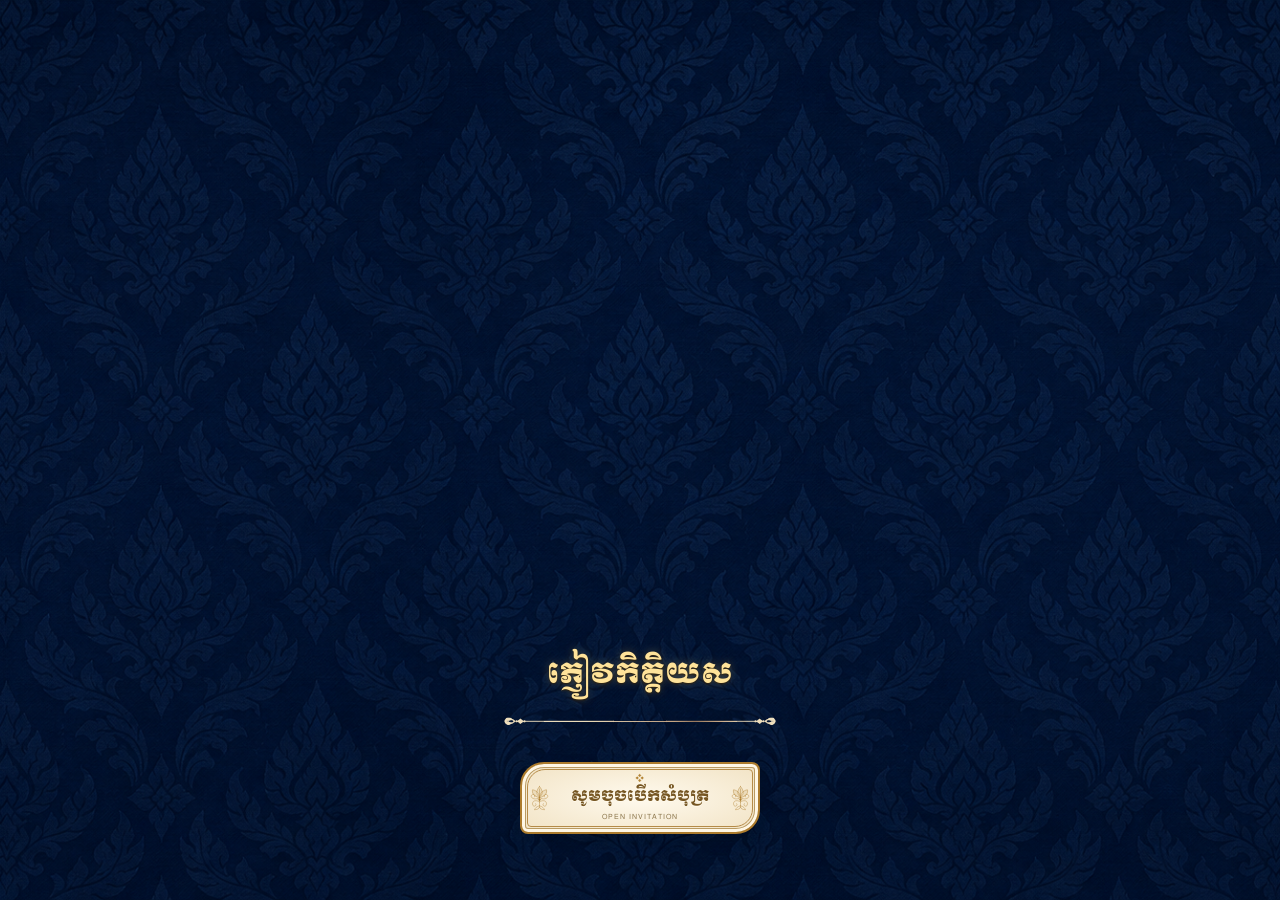
==== index.html @ a39d2eb1 "Refresh personalized invitation script for blank guest links" ====
<!doctype html>
<html lang="km"><head><meta charset="utf-8"><meta name="viewport" content="width=device-width,initial-scale=1,viewport-fit=cover"><title>លិខិតអញ្ជើញ</title><link rel="preconnect" href="https://fonts.googleapis.com"><link rel="preconnect" href="https://fonts.gstatic.com" crossorigin><link href="https://fonts.googleapis.com/css2?family=Moul&family=Siemreap&display=swap" rel="stylesheet"><link rel="stylesheet" href="style.css?v=guest-font-20261019"><meta name="description" content="សូមគោរពអញ្ជើញចូលរួមកម្មវិធី នាថ្ងៃទី ១៤ ខែវិច្ឆិកា ឆ្នាំ២០២៦ នៅ ARIYA CONVENTION CENTER។">
<meta property="og:type" content="website">
<meta property="og:locale" content="km_KH">
<meta property="og:site_name" content="លិខិតអញ្ជើញ">
<meta property="og:title" content="សូមគោរពអញ្ជើញ — លិខិតអញ្ជើញផ្ទាល់ខ្លួន">
<meta property="og:description" content="បញ្ជាការដ្ឋានកងរាជអាវុធហត្ថ ខេត្តបាត់ដំបង សូមគោរពអញ្ជើញចូលរួមកម្មវិធី នាថ្ងៃទី ១៤ ខែវិច្ឆិកា ឆ្នាំ២០២៦។">
<meta property="og:image" content="https://oengdona999-source.github.io/invitation/invitation-share-cover.png">
<meta property="og:image:alt" content="ទេសភាពអគារ មេឃខៀវ និងសត្វព្រាប">
<meta name="twitter:card" content="summary_large_image">
<meta name="twitter:title" content="សូមគោរពអញ្ជើញ — លិខិតអញ្ជើញផ្ទាល់ខ្លួន">
<meta name="twitter:description" content="ថ្ងៃទី ១៤ ខែវិច្ឆិកា ឆ្នាំ២០២៦ នៅ ARIYA CONVENTION CENTER">
<meta name="twitter:image" content="https://oengdona999-source.github.io/invitation/invitation-share-cover.png"></head>
<body>
<audio id="music" src="assets/audio/background-music.mp3" loop preload="metadata"></audio>
<button id="sound-toggle" type="button" hidden aria-label="បើកតន្ត្រី" aria-pressed="false">🔇 បើកសំឡេង</button>
<div class="backdrop"><video id="background" autoplay muted loop playsinline webkit-playsinline></video></div>
<main>
<section id="cover"><div class="cover-content"><h1 id="personal-cover-name">ភ្ញៀវកិត្តិយស</h1><img class="line" src="assets/6a19ab2f0e0852f1.png" alt=""><button id="open" class="invitation-open" aria-label="សូមចុចបើកសំបុត្រ"><svg class="khmer-ornament" viewBox="0 0 100 120" fill="none" aria-hidden="true"><g stroke="currentColor" stroke-width="1.8" stroke-linecap="round" stroke-linejoin="round"><path fill="currentColor" fill-opacity=".14" d="M50 10C34 29 34 43 50 56C66 43 66 29 50 10ZM50 58C24 54 16 37 20 24C42 29 48 43 50 58ZM50 58C76 54 84 37 80 24C58 29 52 43 50 58Z"/><path d="M50 21V99M50 58C29 73 7 58 16 47C25 38 37 52 27 56M50 58C71 73 93 58 84 47C75 38 63 52 73 56M50 77C28 63 15 78 21 91C27 103 41 89 33 84M50 77C72 63 85 78 79 91C73 103 59 89 67 84M50 94C37 96 31 105 28 111C42 110 48 107 50 99C52 107 58 110 72 111C69 105 63 96 50 94"/><path fill="currentColor" d="M50 61L55 67L50 73L45 67Z"/></g></svg><svg class="khmer-ornament khmer-ornament-right" viewBox="0 0 100 120" fill="none" aria-hidden="true"><g stroke="currentColor" stroke-width="1.8" stroke-linecap="round" stroke-linejoin="round"><path fill="currentColor" fill-opacity=".14" d="M50 10C34 29 34 43 50 56C66 43 66 29 50 10ZM50 58C24 54 16 37 20 24C42 29 48 43 50 58ZM50 58C76 54 84 37 80 24C58 29 52 43 50 58Z"/><path d="M50 21V99M50 58C29 73 7 58 16 47C25 38 37 52 27 56M50 58C71 73 93 58 84 47C75 38 63 52 73 56M50 77C28 63 15 78 21 91C27 103 41 89 33 84M50 77C72 63 85 78 79 91C73 103 59 89 67 84M50 94C37 96 31 105 28 111C42 110 48 107 50 99C52 107 58 110 72 111C69 105 63 96 50 94"/><path fill="currentColor" d="M50 61L55 67L50 73L45 67Z"/></g></svg><span class="khmer-top-ornament" aria-hidden="true">❖</span><span class="open-label">សូមចុចបើកសំបុត្រ</span><span class="open-subtitle" aria-hidden="true">OPEN INVITATION</span></button></div></section>
<article id="invitation" hidden>
<section class="invitation-information" aria-label="ព័ត៌មានលិខិតអញ្ជើញ"><div class="invitation-logo"><img src="assets/ad61bd0a5ab6efb9.png" alt="ឡូហ្គោកងរាជអាវុធហត្ថ"></div>
<h2 class="organizer">បញ្ជាការដ្ឋានកងរាជអាវុធហត្ថ<br>ខេត្តបាត់ដំបង</h2>
<p class="invitation-heading">មានកិត្តិយស សូមគោរពអញ្ជើញ</p>
<p id="personal-guest-name" class="personal-guest-name" hidden></p><p class="honorifics"><span class="honorific-line"><span>ឯកឧត្តម</span><span>លោកជំទាវ</span><span>លោកអ្នកឧកញ៉ា</span></span><span class="honorific-line"><span>អ្នកឧកញ៉ា</span><span>ឧកញ៉ា</span><span>លោក</span><span>លោកស្រី</span><span>អ្នកនាង</span><span>កញ្ញា</span></span> </p>
<p>ដើម្បីចូលរួមជាភ្ញៀវកិត្តិយស ទទួលទានអាហារស្និតស្នាលអបអរសារទរពិធី<br>បញ្ជុះបឋមសិលាអាគារសេនាធិការដ្ឋាន និងហេដ្ឋារចនាសម្ព័ននានា</p>
<div class="invitation-divider" aria-hidden="true">❖</div>
<p class="invitation-date">ថ្ងៃ សៅរ៏ ទី​ ១៤ ខែ វិច្ឆិកា ឆ្នាំ ២០២៦</p>
<p class="invitation-time">វេលាម៉ោង ១១​ ព្រឹក</p>
<p>ដែលត្រូវនឹងថ្ងៃ ៥កើត ខែកត្តិក ឆ្នាំមមី អដ្ឋស័ក ពុទ្ធសករាជ ២៥៧០</p>
<p class="invitation-venue">ទីតាំង <span lang="en">ARIYA CONVENTION CENTER</span></p>
</section>
<section class="countdown-section"><h2>ថ្ងៃរាប់ថយក្រោយ / Countdown</h2><div class="countdown"><img class="panel" src="assets/f4dc26f4bb1b42ed.png" alt=""><div id="countdown-clock" role="timer" aria-label="ពេលវេលានៅសល់ដល់កម្មវិធី"><span class="countdown-units"><span><b id="countdown-days">០</b><small>ថ្ងៃ</small></span><span><b id="countdown-hours">០០</b><small>ម៉ោង</small></span><span><b id="countdown-minutes">០០</b><small>នាទី</small></span><span><b id="countdown-seconds">០០</b><small>វិនាទី</small></span></span><span id="countdown-ended" hidden>កម្មវិធីបានចាប់ផ្តើមហើយ</span></div></div></section>
<section class="agenda-section" aria-label="របៀបវារៈកម្មវិធី">
<h2>របៀបវារៈកម្មវិធី / EVENT AGENDA</h2>
<p>ថ្ងៃ សៅរ៏ ទី​ ១៤ ខែ វិច្ឆិកា ឆ្នាំ ២០២៦</p>
<img class="dining-emblem" src="assets/dining-emblem-gold.png" alt="សញ្ញាទទួលទានអាហារ ក្បាច់មាស">
<p class="agenda-time">វេលាម៉ោង ១១​ ព្រឹក</p>
<p>ដែលត្រូវនឹងថ្ងៃ ៥កើត ខែកត្តិក ឆ្នាំមមី អដ្ឋស័ក ពុទ្ធសករាជ ២៥៧០</p>
<p class="agenda-venue">ទីតាំង<br><span lang="en">ARIYA CONVENTION CENTER</span></p>
</section>
<section class="location-section"><h2>ទីតាំងកម្មវិធី / LOCATION</h2><p>ARIYA CONVENTION CENTER</p><img class="panel location-photo" src="assets/ariya-location.png" alt="ទីតាំង ARIYA CONVENTION CENTER"><p>ស្កេន QR ដើម្បីមើលទីតាំង</p><a class="location-qr-link" href="https://maps.app.goo.gl/tjNNEbsD43YoooSZA" target="_blank" rel="noopener"><img class="location-qr" src="assets/ariya-location-qr.png" alt="QR ទៅទីតាំង ARIYA CONVENTION CENTER"></a><a class="location-link-button" href="https://maps.app.goo.gl/tjNNEbsD43YoooSZA" target="_blank" rel="noopener">ចុចមើលទីតាំង</a></section>
<section><h2>វិចិត្រសាល / PHOTO GALLERY</h2><div class="gallery"><button><img src="assets/building_2_reduced.jpg" alt="រូបភាពទី១"></button><button style="grid-column:1 / -1"><img src="assets/site-plan-new.png" alt="រូបភាពទី២"></button><button><img src="assets/building_reduced.jpg" alt="រូបភាពទី៣"></button><button><img src="assets/reception_building_reduced.jpg" alt="រូបភាពទី៤"></button></div></section>

<section class="thank-you-frame" aria-label="សេចក្តីថ្លែងអំណរគុណ"><h2>សេចក្ដីថ្លែងអំណរគុណ និង សូមអភ័យទោស</h2>
<p>យើងខ្ញុំ សូមគោរពថ្លែងអំណរគុណយ៉ាងជ្រាលជ្រៅចំពោះវត្តមានដ៏ខ្ពង់ខ្ពស់របស់ ឯកឧត្តម លោកជំទាវ លោកអ្នកឧកញ៉ា អ្នកឧកញ៉ា ឧកញ៉ា លោក លោកស្រី អ្នកនាង កញ្ញា ក្នុងពិធីអបអរសាទរ ពិធីបញ្ចុះបឋមសិលាអគារសេនាធិការដ្ឋាន និងហេដ្ឋារចនាសម្ព័ន្ធនានា នាពេលខាងមុខនេះ។</p>
<p>យើងខ្ញុំសុំការអធ្យាស្រ័យទុកជាមុនផងដែរ ករណីដែលយើងខ្ញុំពុំបានជូនលិខិតអញ្ជើញនេះដោយផ្ទាល់ ពុំបានសរសេរគោរមងារបានត្រឹមត្រូវតាមឋានៈ។</p></section>


<button id="close">ត្រឡប់ទៅមុខដើម</button>
</article></main>
<div id="swipe-reminder" hidden><div class="swipe-signal" aria-hidden="true"><i></i><i></i><i></i></div><div class="swipe-copy"><small>SCROLL TO EXPLORE</small><span>សូមអូសឡើង ដើម្បីមើលបន្ត</span></div><span class="swipe-status" aria-hidden="true"></span></div><dialog id="lightbox"><button id="dismiss" aria-label="បិទ">×</button><img alt="រូបភាពពេញ"></dialog><script src="invitation-links-config.js?v=shortlinks-1"></script><script src="personal-invitation.js?v=blank-guest-20261021"></script><script src="app.js?v=gold-cover-20261018"></script>
</body></html>
---- style.css ----
@font-face{font-family:Khmer;src:url('assets/f984b2fbb680d4d3.ttf')}*{box-sizing:border-box}body{margin:0;background:#081337 url('assets/background-navy.png') center/cover fixed;color:#b59410;font-family:Khmer,serif}main{max-width:428px;margin:auto;position:relative}.backdrop{position:fixed;inset:0;pointer-events:none;overflow:hidden}.backdrop video{width:100%;height:100%;object-fit:cover}#cover{height:100svh;min-height:540px;position:relative}.cover-content{position:absolute;top:64%;width:100%;text-align:center}h1{font-size:24px;line-height:1.6;margin:0 0 12px}.line{width:70%;height:auto}button{cursor:pointer;border:0;background:none;font:inherit;color:inherit}#open{display:block;width:74%;margin:40px auto 0}button img,.image-button img{width:100%;display:block}#invitation{padding:32px 12px;background:transparent;animation:reveal 1.2s ease}.panel{width:100%;display:block}section{margin-bottom:38px}h2{text-align:center;font-size:17px;line-height:1.9;margin:30px 0 20px}.image-button{display:block;width:74%;margin:20px auto}.countdown{position:relative}.countdown div{position:absolute;inset:0;display:flex;flex-direction:column;justify-content:center;text-align:center;line-height:2}.gallery{display:grid;grid-template-columns:1fr 1fr;gap:8px;padding:8px;border:2px solid #b59410}.gallery button{padding:0}.gallery button:first-child{grid-column:span 2}.gallery img{aspect-ratio:16/9;object-fit:cover}iframe{border:3px solid #b59410;width:100%;aspect-ratio:16/9}form{padding:15px}label{display:block;margin-bottom:8px}input,textarea{width:100%;font:inherit;padding:12px;margin-bottom:16px;color:#f2df9d;background:#07112ed9;border:1px solid #b59410;border-radius:6px}form p{font-size:12px;text-align:center}.message{padding:16px;border:1px solid #b59410;margin:12px;white-space:pre-wrap;overflow-wrap:anywhere}dialog{max-width:95vw;background:#081337;border:1px solid gold}dialog::backdrop{background:#000c}dialog img{display:block;max-width:85vw;max-height:80vh}#dismiss{float:right;font-size:30px}#close{display:block;margin:20px auto;padding:12px;border:1px solid #b59410}@keyframes reveal{from{opacity:0;transform:translateY(25px)}to{opacity:1;transform:translateY(0)}}@media(prefers-reduced-motion:reduce){#invitation{animation:none}}
/* Phone and iPad layouts, including Safari safe areas and landscape. */
html{min-height:100%;-webkit-text-size-adjust:100%;overflow-x:hidden}
body{min-height:100%;background-attachment:scroll}
main{width:100%;max-width:600px}
[hidden]{display:none!important}
.backdrop{left:50%;right:auto;width:100%;max-width:600px;transform:translateX(-50%)}
.backdrop video{object-fit:cover;object-position:center}
#cover{height:100vh;height:100svh;min-height:0;margin:0}
.cover-content{top:auto;bottom:max(6vh,env(safe-area-inset-bottom));padding:0 12px}
#open{width:min(74%,315px);min-height:44px;margin:clamp(16px,4vh,40px) auto 0}
h1{font-size:clamp(20px,4vw,28px)}
.line{width:min(70%,300px)}
#invitation{padding: max(24px,env(safe-area-inset-top)) max(12px,env(safe-area-inset-right)) max(24px,env(safe-area-inset-bottom)) max(12px,env(safe-area-inset-left))}
input,textarea{font-size:16px;min-width:0}
button,a,input,textarea{touch-action:manipulation}
button:focus-visible,a:focus-visible{outline:2px solid #ffe6a0;outline-offset:4px}
#dismiss,#close{min-height:44px;min-width:44px}
dialog{width:min(95vw,900px);padding:12px;max-height:90vh;max-height:90dvh}
dialog img{width:100%;object-fit:contain;max-height:75vh;max-height:75dvh}
@media(min-width:768px){h2{font-size:20px}#invitation{padding-left:24px;padding-right:24px}}
@media(orientation:landscape) and (max-height:600px){main,.backdrop{max-width:428px}.cover-content{bottom:max(12px,env(safe-area-inset-bottom))}h1{font-size:20px;margin-bottom:4px}.line{max-width:220px}#open{width:220px;margin-top:10px}#cover{min-height:280px}}


#sound-toggle{position:fixed;right:max(12px,env(safe-area-inset-right));bottom:max(12px,env(safe-area-inset-bottom));z-index:100;padding:10px 14px;min-height:44px;border:1px solid #b59410;border-radius:24px;background:#081337ed;color:#ffe6a0;font-size:14px;box-shadow:0 2px 10px #0005}
/* Gold invitation button with gentle light and envelope motion. */
#open.invitation-open{position:relative;isolation:isolate;overflow:hidden;display:flex;flex-direction:column;align-items:center;justify-content:center;gap:4px;width:min(82%,340px);padding:14px 22px;border:1px solid #ebca72;border-radius:18px;background:linear-gradient(135deg,#10244b,#061229 60%,#182e54);color:#ffe7a2;box-shadow:inset 0 0 0 4px #09162c,inset 0 0 0 5px #bc974d,0 6px 22px #0007;animation:invitation-glow 3s ease-in-out infinite;transition:transform .2s ease,box-shadow .2s ease;-webkit-tap-highlight-color:transparent}
#open.invitation-open::before{content:'';position:absolute;z-index:-1;inset:-100%;background:linear-gradient(110deg,transparent 43%,#ffe7a22b 49%,#fff6d844 50%,transparent 57%);transform:translateX(-60%);animation:invitation-shine 5s ease-in-out infinite;pointer-events:none}
#open.invitation-open::after{content:'';position:absolute;inset:7px;border:1px solid #e7c26b66;border-radius:11px;pointer-events:none}
.envelope-icon{font-family:Arial,sans-serif;font-size:28px;line-height:1;color:#efd08a;animation:envelope-float 3s ease-in-out infinite}
.open-label{font-size:clamp(19px,4.4vw,24px);line-height:1.7;text-shadow:0 1px 3px #0008}
.open-subtitle{font-family:Georgia,serif;font-size:10px;letter-spacing:2.5px;color:#d3ba7e}
#open.invitation-open:hover{transform:translateY(-2px)}
#open.invitation-open:active{transform:scale(.97)}
@keyframes invitation-glow{0%,100%{box-shadow:inset 0 0 0 4px #09162c,inset 0 0 0 5px #bc974d,0 6px 22px #0007}50%{box-shadow:inset 0 0 0 4px #09162c,inset 0 0 0 5px #bc974d,0 0 22px #ebca7240}}
@keyframes invitation-shine{0%,35%{transform:translateX(-60%)}75%,100%{transform:translateX(60%)}}
@keyframes envelope-float{0%,100%{transform:translateY(0)}50%{transform:translateY(-3px)}}
@media(orientation:landscape) and (max-height:600px){#open.invitation-open{width:280px;padding:9px 18px;gap:2px}.envelope-icon{font-size:22px}.open-label{font-size:19px}}
@media(prefers-reduced-motion:reduce){#open.invitation-open,.envelope-icon,#open.invitation-open::before{animation:none}#open.invitation-open{transition:none}}
/* Classic ivory invitation plaque. */
#open.invitation-open{border-radius:8px 24px 8px 24px;border:2px solid #b38b43;background:linear-gradient(135deg,#fffaf0 0%,#f3e7ce 45%,#fff7e5 70%,#e5d3ac 100%);color:#715122;box-shadow:inset 0 0 0 3px #fff7e5,inset 0 0 0 4px #b99a61,0 5px 14px rgba(0,0,0,.150);animation:classic-glow 4s ease-in-out infinite;padding:15px 26px}
#open.invitation-open::after{border:1px solid #a47e42a6;border-radius:3px 17px 3px 17px;inset:7px}
#open.invitation-open::before{background:linear-gradient(110deg,transparent 43%,#ffffff50 49%,#fffdf68c 50%,transparent 57%);animation-duration:7s}
#open .envelope-icon{color:#9b7638;font-size:25px;animation:none}
#open .open-label{color:#765622;text-shadow:0 1px 0 #fff9eb}
#open .open-subtitle{color:#8b754b;letter-spacing:2px;font-size:10px}
@keyframes classic-glow{0%,100%{box-shadow:inset 0 0 0 3px #fff7e5,inset 0 0 0 4px #b99a61,0 5px 14px rgba(0,0,0,.150)}50%{box-shadow:inset 0 0 0 3px #fff7e5,inset 0 0 0 4px #b99a61,0 5px 20px rgba(203,166,94,.121)}}
@media(orientation:landscape) and (max-height:600px){#open.invitation-open{padding:9px 18px}}
@media(prefers-reduced-motion:reduce){#open.invitation-open,#open.invitation-open::before{animation:none}}
/* Khmer-inspired lotus and curling vine ornaments. */
#open.invitation-open{width:min(90%,370px);min-height:118px;padding:19px 54px;border-radius:42px 12px 42px 12px;background:radial-gradient(ellipse at center,#fffaee,#f1e2c3);border:2px solid #ac7b2c;overflow:hidden}
#open.invitation-open::after{inset:7px;border-radius:34px 7px 34px 7px;border-color:#b58b48}
.khmer-ornament{position:absolute;left:10px;top:50%;transform:translateY(-50%);width:47px;height:83px;color:#ae7d2d;pointer-events:none}
#open .khmer-top-ornament{font-family:Georgia,serif;color:#b38435;font-size:17px;line-height:1}
#open .open-label{font-size:clamp(18px,4vw,23px);line-height:1.8;white-space:nowrap}
#open .open-subtitle{font-size:9px;letter-spacing:1.8px}
@media(max-width:360px){#open.invitation-open{padding-left:43px;padding-right:43px}.khmer-ornament{width:35px;left:8px}#open .open-label{font-size:17px}}
@media(orientation:landscape) and (max-height:600px){#open.invitation-open{min-height:95px;padding:10px 45px;width:300px}.khmer-ornament{height:68px;width:36px}}
.khmer-ornament.khmer-ornament-right{left:auto;right:10px;transform:translateY(-50%) scaleX(-1)}
@media(max-width:360px){.khmer-ornament.khmer-ornament-right{left:auto;right:8px}}
/* Compact Khmer button with a gentle repeated jump. */
#open.invitation-open{width:min(76%,290px);min-height:88px;padding:11px 40px;gap:2px;border-radius:30px 10px 30px 10px;animation:khmer-button-jump 2.6s ease-in-out infinite}
#open.invitation-open::after{border-radius:23px 5px 23px 5px;inset:6px}
#open .open-label{font-size:clamp(15px,3.6vw,18px);line-height:1.7}
#open .open-subtitle{font-size:8px;letter-spacing:1.4px}
#open .khmer-top-ornament{font-size:12px}
.khmer-ornament{width:32px;height:59px;left:7px}
.khmer-ornament.khmer-ornament-right{right:7px}
@keyframes khmer-button-jump{0%,45%,100%{transform:translateY(0)}58%{transform:translateY(-9px)}70%{transform:translateY(0)}80%{transform:translateY(-4px)}90%{transform:translateY(0)}}
#open.invitation-open:active{animation:none;transform:scale(.96)}
@media(max-width:360px){#open.invitation-open{width:84%;padding:10px 35px}.khmer-ornament{width:28px}#open .open-label{font-size:15px}}
@media(orientation:landscape) and (max-height:600px){#open.invitation-open{width:260px;min-height:78px;padding:8px 36px}.khmer-ornament{height:50px;width:28px}}
@media(prefers-reduced-motion:reduce){#open.invitation-open{animation:none}}
/* Smaller invitation button. */
#open.invitation-open{width:min(68%,240px);min-height:72px;padding:8px 31px;gap:1px;border-radius:24px 8px 24px 8px}
#open.invitation-open::after{inset:5px;border-radius:18px 4px 18px 4px}
#open .open-label{font-size:15px;line-height:1.6}
#open .open-subtitle{font-size:7px;letter-spacing:1px}
#open .khmer-top-ornament{font-size:10px}
.khmer-ornament{width:23px;height:45px;left:6px}
.khmer-ornament.khmer-ornament-right{right:6px}
@media(max-width:360px){#open.invitation-open{width:76%;padding:8px 29px}#open .open-label{font-size:14px}.khmer-ornament{width:22px}}
@media(orientation:landscape) and (max-height:600px){#open.invitation-open{width:230px;min-height:68px;padding:7px 29px}.khmer-ornament{width:22px;height:42px}}
/* Raise the invitation button slightly without changing its jump motion. */
#open.invitation-open{position:relative;top:-12px}
/* Editable invitation information, preserving the supplied text. */
.invitation-information{text-align:center;padding:35px 14px 28px;color:#f4d881;text-shadow:0 2px 4px #000b;background:transparent}
.invitation-information .organizer{font-size:clamp(23px,5vw,31px);line-height:2;margin:0 0 30px;color:#ffe39b}
.invitation-information p{font-size:clamp(16px,3.8vw,20px);line-height:2.2;margin:20px 0;overflow-wrap:break-word}
.invitation-information .invitation-heading{font-size:clamp(20px,4.4vw,25px);margin:28px 0}
.invitation-divider{display:flex;align-items:center;gap:14px;color:#dbb767;margin:30px auto;width:75%}
.invitation-divider::before,.invitation-divider::after{content:'';height:1px;flex:1;background:linear-gradient(90deg,transparent,#dbb767)}
.invitation-divider::after{transform:scaleX(-1)}
.invitation-information .invitation-date,.invitation-information .invitation-time{font-size:clamp(19px,4.4vw,24px);color:#ffe39b}
.invitation-venue span{display:block;font-family:Georgia,serif;letter-spacing:1px;font-weight:bold;font-size:clamp(18px,4vw,23px);line-height:1.7;margin-top:8px}
@media(max-width:360px){.invitation-information{padding-left:4px;padding-right:4px}}
/* Formal Khmer typography: rounded headings and readable body text. */
.invitation-information{font-family:'Khmer OS Siemreap',Siemreap,'Khmer OS Battambang',sans-serif}
.invitation-information .organizer,.invitation-information .invitation-heading{font-family:'Khmer OS Muol Light','Khmer OS Muol',Moul,Khmer,serif;font-weight:400;line-height:2.2}
.invitation-information .organizer{font-size:clamp(20px,4.5vw,27px)}
.invitation-information .invitation-heading{font-size:clamp(18px,4vw,23px)}
.invitation-information p{font-size:clamp(18px,4vw,22px);line-height:2}
.invitation-information .invitation-date,.invitation-information .invitation-time{font-family:'Khmer OS Siemreap',Siemreap,sans-serif;font-size:clamp(19px,4.2vw,23px)}
/* Restore the original logo using only its top image region. */
.invitation-logo{position:relative;width:150px;height:170px;overflow:hidden;margin:0 auto 22px}
.invitation-logo img{position:absolute;width:400px;max-width:none;height:auto;left:-125px;top:-20px}
.invitation-information,.invitation-information .organizer,.invitation-information .invitation-heading,.invitation-information .invitation-date,.invitation-information .invitation-time,.invitation-information .invitation-venue{color:#000;text-shadow:none}
/* Bundle the exact font for consistent phone and iPad rendering. */
@font-face{font-family:'Invitation Muol Light';src:url('assets/fonts/KhmerOSMuolLight.ttf') format('truetype');font-weight:400;font-style:normal;font-display:swap}
body,button,input,textarea,.invitation-information,.invitation-information .organizer,.invitation-information .invitation-heading,.invitation-information p,.invitation-information .invitation-date,.invitation-information .invitation-time,.invitation-venue span,#open .open-label,#open .open-subtitle{font-family:'Invitation Muol Light',serif;font-weight:400}
/* Keep each honorific together with consistent spacing between titles. */
.invitation-information .honorifics{display:flex;flex-wrap:wrap;justify-content:center;align-items:baseline;column-gap:.65em;row-gap:.3em;line-height:1.9;margin:24px 0}
.honorifics span{white-space:nowrap}
/* Two explicit honorific lines, scaled to the invitation width. */
.invitation-information{container-type:inline-size}
.invitation-information .honorifics{display:block;font-size:clamp(18px,4vw,22px);line-height:2.4}
.honorifics .honorific-line{display:block;white-space:nowrap}

/* Use the same gap between all honorifics on both lines. */
.honorifics .honorific-line{display:flex;justify-content:center;align-items:baseline;flex-wrap:nowrap;gap:.5em}
.honorifics .honorific-line>span{flex:0 0 auto;white-space:nowrap}
/* Match vertical rhythm between honorifics and invitation body lines. */
.invitation-information p,.invitation-information .honorifics{line-height:2.2;margin:0}
.invitation-information .invitation-heading{margin:24px 0;line-height:2.2}
.invitation-information .honorifics{margin-bottom:0}
.invitation-information .honorific-line{line-height:2.2}
.invitation-information .invitation-date,.invitation-information .invitation-time{margin:12px 0}
.invitation-information .invitation-venue{margin-top:20px}
#countdown-clock{color:#000;text-shadow:none;padding:10px}
.countdown-units{display:flex;justify-content:center;gap:clamp(8px,3vw,22px);width:100%}
.countdown-units>span{display:flex;flex-direction:column;align-items:center;min-width:45px}
.countdown-units b{font-size:clamp(24px,5vw,36px);font-weight:400;line-height:1.7}
.countdown-units small{font-size:clamp(11px,2.8vw,15px);line-height:2}
#countdown-ended{font-size:20px}
/* Black countdown title with the timer directly beneath it. */
.countdown-section h2{color:#000;margin-bottom:12px}
.countdown-section .countdown{min-height:110px}
.countdown-section .countdown>.panel{display:none}
.countdown-section #countdown-clock{position:relative;inset:auto;min-height:110px;padding:0 8px;justify-content:flex-start;color:#000}
.agenda-section{text-align:center;color:#000;padding:0 14px}
.agenda-section h2{color:#000;line-height:2}
.agenda-section p{font-size:clamp(18px,4vw,22px);line-height:2.2;margin:18px 0}
.dining-emblem{display:block;width:min(75%,280px);height:auto;margin:22px auto}
.agenda-section .agenda-time{font-size:clamp(20px,4.4vw,24px)}
.agenda-venue span{display:block;font-size:clamp(17px,3.7vw,21px);line-height:1.8;margin-top:8px}
.location-section{text-align:center;color:#000;padding:0 10px}
.location-section h2{color:#000}
.location-section p{line-height:2;font-size:18px;margin:20px 0}
.location-photo{border:5px double #c29b49;border-radius:4px}
.location-qr-link{display:block;width:min(60%,220px);margin:0 auto 22px}
.location-qr{display:block;width:100%;height:auto;border:2px solid #bc974d}
.location-link-button{display:inline-block;text-decoration:none;color:#604517;background:linear-gradient(135deg,#fff8e8,#eedbb7);border:2px solid #b58a3f;border-radius:12px;padding:12px 22px;min-height:44px;font-size:17px}
.location-link-button:focus-visible{outline:2px solid #000;outline-offset:4px}
/* Recolor the transparent thank-you lettering without changing its shape. */
.thank-you-black{filter:brightness(0)}
.greeting-section,.greeting-section h2,.greeting-section label,.greeting-section p,.greeting-section .message{color:#000}
.greeting-section input,.greeting-section textarea{color:#000;background:#fff8e5e6;border-color:#a98440}
.greeting-section input::placeholder,.greeting-section textarea::placeholder{color:#444;opacity:1}
.greeting-section .message{background:#fff8e5de}
/* Coordinated navy lettering, cream reading surfaces, and gold accents. */
:root{--invitation-ink:#10243a;--form-ink:#202020;--invitation-gold:#b58a3f}
#invitation{color:var(--invitation-ink)}
#invitation h2,.invitation-information,.invitation-information .organizer,.invitation-information .invitation-heading,.invitation-information .invitation-date,.invitation-information .invitation-time,.invitation-information .invitation-venue,.agenda-section,.agenda-section h2,.location-section,.location-section h2,.greeting-section,.greeting-section h2,.greeting-section label,.greeting-section p,#countdown-clock{color:var(--invitation-ink);text-shadow:none}
.invitation-information,.agenda-section{background:rgba(255,248,229,.4);border:1px solid rgba(181,138,63,.2464);border-radius:16px;margin:20px 0 36px;padding:28px 14px}
.greeting-section input,.greeting-section textarea,.greeting-section .message{color:var(--form-ink);background:rgba(255,248,229,.9);border-color:var(--invitation-gold)}
.invitation-divider{color:var(--invitation-gold)}
.location-photo,.location-qr,.gallery{border-color:var(--invitation-gold)}
#invitation #close{color:var(--invitation-ink);background:rgba(255,248,229,.88);border-color:var(--invitation-gold);border-radius:8px}


.thank-you-frame{margin:20px 0 36px;padding:14px;background:rgba(255,248,229,.4);border:1px solid rgba(181,138,63,.2464);border-radius:16px;overflow:hidden}


.thank-you-frame{text-align:center;color:var(--invitation-ink);padding:28px 14px}.thank-you-frame h2{font-size:clamp(18px,4vw,22px);line-height:2.2;font-weight:400;margin:0 0 24px}.thank-you-frame p{font-size:clamp(18px,4vw,22px);line-height:2.2;margin:18px 0}


#swipe-reminder{position:fixed;z-index:30;bottom:calc(18px + env(safe-area-inset-bottom,0px));left:50%;transform:translateX(-50%);display:flex;align-items:center;gap:10px;white-space:nowrap;pointer-events:none;color:#10243a;background:rgba(255,248,229,.95);border:1px solid #b58a3f;border-radius:30px;padding:10px 18px;font-size:clamp(12px,3.3vw,16px);box-shadow:0 3px 12px #0002}
#swipe-reminder[hidden]{display:none}
#swipe-reminder>span:first-child{font-family:Arial,sans-serif;font-size:26px;animation:swipe-arrow 1.4s ease-in-out infinite}
@keyframes swipe-arrow{0%,100%{transform:translateY(4px)}50%{transform:translateY(-5px)}}
@media(prefers-reduced-motion:reduce){#swipe-reminder>span:first-child{animation:none}}
/* Digital swipe prompt: illuminated glass with upward signal pulses. */
#swipe-reminder{gap:13px;padding:12px 17px;border:1px solid rgba(117,218,255,.55);border-radius:18px;color:#eefaff;background:linear-gradient(120deg,rgba(9,26,50,.94),rgba(17,49,75,.91));box-shadow:0 8px 28px #00132655,inset 0 1px 0 #ffffff22,0 0 16px #6bdcff22;backdrop-filter:blur(12px);-webkit-backdrop-filter:blur(12px);max-width:calc(100vw - 32px)}
.swipe-copy{display:flex;flex-direction:column;gap:5px;text-align:left}
.swipe-copy small{font:9px/1.2 Arial,sans-serif;letter-spacing:2px;color:#88daf5}
.swipe-copy>span{font-size:clamp(11px,3vw,14px);line-height:1.8}
#swipe-reminder .swipe-signal{position:relative;display:flex;flex-direction:column;width:22px;gap:2px;animation:none;flex-shrink:0}
.swipe-signal i{display:block;width:12px;height:12px;border-top:2px solid #9ce9ff;border-left:2px solid #9ce9ff;transform:rotate(45deg);margin:0 auto;animation:digital-swipe 1.6s ease-in-out infinite;filter:drop-shadow(0 0 4px #60d8ff)}
.swipe-signal i:nth-child(1){animation-delay:.4s}.swipe-signal i:nth-child(2){animation-delay:.2s}
.swipe-status{width:5px;height:5px;border-radius:50%;background:#8cecff;box-shadow:0 0 8px #8cecff;flex-shrink:0}
@keyframes digital-swipe{0%,100%{opacity:.2;transform:translateY(3px) rotate(45deg)}50%{opacity:1;transform:translateY(-3px) rotate(45deg)}}
@media(prefers-reduced-motion:reduce){.swipe-signal i{animation:none;opacity:1}}

/* Personalized names inherit the existing invitation typography. */
#personal-cover-name,.personal-guest-name{overflow-wrap:anywhere;white-space:pre-wrap}
.personal-guest-name{text-align:center;font-size:clamp(18px,4vw,26px);line-height:1.9;margin:12px 0}

/* Rounded, selectable guest-wish cards. */
.greeting-section .message{position:relative;border-radius:24px;padding:20px;cursor:pointer;outline-offset:4px;transition:box-shadow .25s ease,border-color .25s ease; -webkit-tap-highlight-color:transparent}
.greeting-section .message:hover{box-shadow:0 6px 20px rgba(10,30,55,.16)}
.greeting-section .message:focus-visible{outline:3px solid var(--invitation-gold,#b59410)}
.greeting-section .message.is-selected{border-color:#c99c32;box-shadow:0 0 0 2px rgba(201,156,50,.5),0 8px 26px rgba(10,30,55,.2);animation:greeting-select .5s ease-out}
@keyframes greeting-select{0%{transform:scale(1)}40%{transform:translateY(-4px) scale(1.015)}100%{transform:scale(1)}}
@media(prefers-reduced-motion:reduce){.greeting-section .message{transition:none}.greeting-section .message.is-selected{animation:none}}

/* Light gold personalized guest names. */
#personal-cover-name,#invitation #personal-guest-name{color:#ffe39a;text-shadow:0 1px 2px rgba(49,32,5,.9),0 0 10px rgba(255,218,117,.3)}

/* Latin guest-name characters use the supplied Times font; Khmer keeps its existing face. */
@font-face{font-family:'Invitation Guest English';src:url('assets/fonts/guest-times.ttf') format('truetype');font-weight:400;font-style:normal;font-display:swap;unicode-range:U+0000-024F,U+1E00-1EFF}
#personal-cover-name,#invitation #personal-guest-name{font-family:'Invitation Guest English','Invitation Muol Light',serif;font-weight:400}
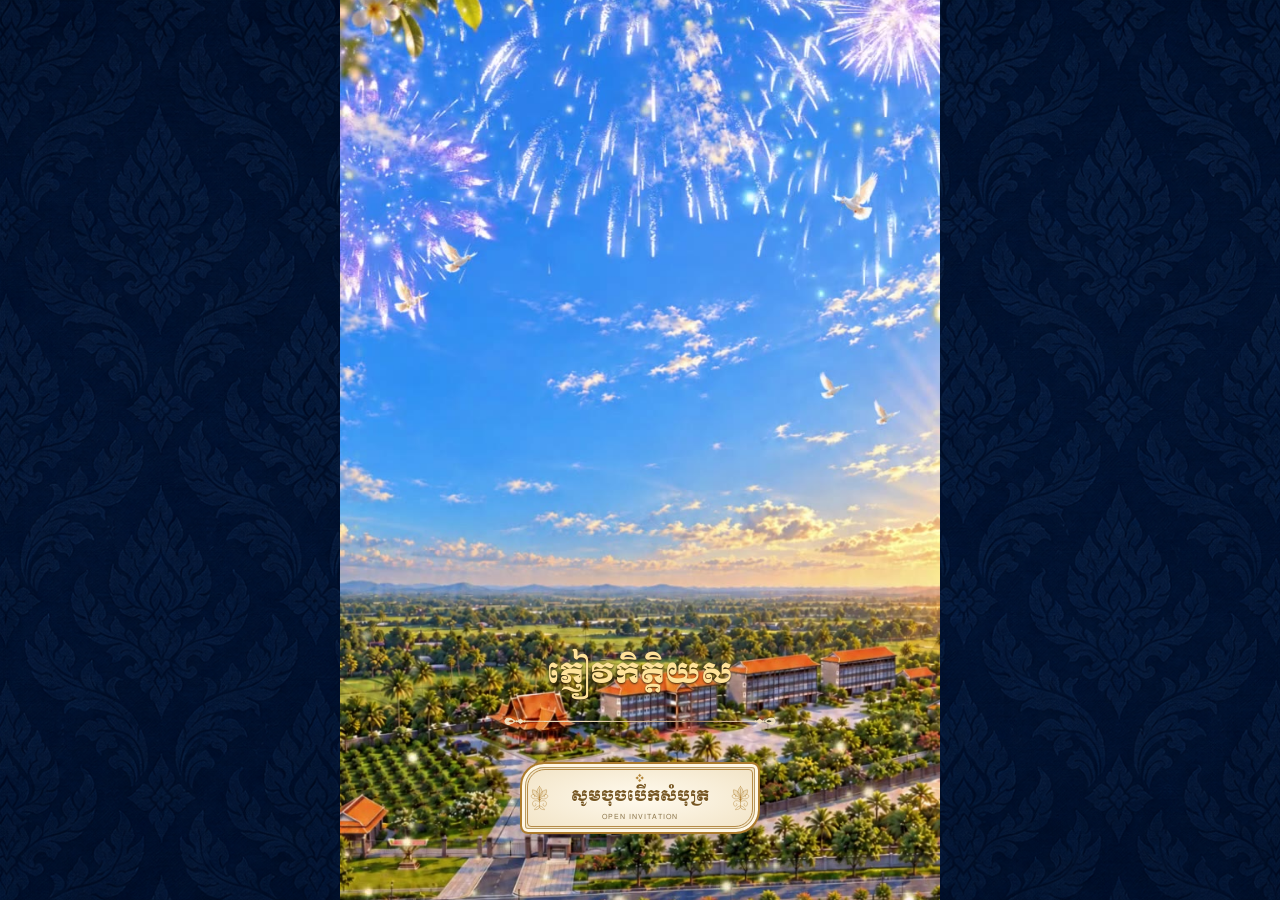
==== commit 80ac7d1a: "Prevent invitation getting stuck when videos load slowly" ====
--- a/index.html
+++ b/index.html
@@ -1,15 +1,15 @@
 <!doctype html>
-<html lang="km"><head><meta charset="utf-8"><meta name="viewport" content="width=device-width,initial-scale=1,viewport-fit=cover"><title>លិខិតអញ្ជើញ</title><link rel="preconnect" href="https://fonts.googleapis.com"><link rel="preconnect" href="https://fonts.gstatic.com" crossorigin><link href="https://fonts.googleapis.com/css2?family=Moul&family=Siemreap&display=swap" rel="stylesheet"><link rel="stylesheet" href="style.css?v=guest-font-20261019"><meta name="description" content="សូមគោរពអញ្ជើញចូលរួមកម្មវិធី នាថ្ងៃទី ១៤ ខែវិច្ឆិកា ឆ្នាំ២០២៦ នៅ ARIYA CONVENTION CENTER។">
+<html lang="km"><head><meta charset="utf-8"><meta name="viewport" content="width=device-width,initial-scale=1,viewport-fit=cover"><title>លិខិតអញ្ជើញ</title><link rel="preconnect" href="https://fonts.googleapis.com"><link rel="preconnect" href="https://fonts.gstatic.com" crossorigin><link href="https://fonts.googleapis.com/css2?family=Moul&family=Siemreap&display=swap" rel="stylesheet"><link rel="stylesheet" href="style.css?v=guest-font-20261019"><meta name="description" content="សូមគោរពអញ្ជើញចូលរួមកម្មវិធី នាថ្ងៃទី ១៨ ខែវិច្ឆិកា ឆ្នាំ២០២៦ នៅ ARIYA CONVENTION CENTER។">
 <meta property="og:type" content="website">
 <meta property="og:locale" content="km_KH">
 <meta property="og:site_name" content="លិខិតអញ្ជើញ">
 <meta property="og:title" content="សូមគោរពអញ្ជើញ — លិខិតអញ្ជើញផ្ទាល់ខ្លួន">
-<meta property="og:description" content="បញ្ជាការដ្ឋានកងរាជអាវុធហត្ថ ខេត្តបាត់ដំបង សូមគោរពអញ្ជើញចូលរួមកម្មវិធី នាថ្ងៃទី ១៤ ខែវិច្ឆិកា ឆ្នាំ២០២៦។">
+<meta property="og:description" content="បញ្ជាការដ្ឋានកងរាជអាវុធហត្ថ ខេត្តបាត់ដំបង សូមគោរពអញ្ជើញចូលរួមកម្មវិធី នាថ្ងៃទី ១៨ ខែវិច្ឆិកា ឆ្នាំ២០២៦។">
 <meta property="og:image" content="https://oengdona999-source.github.io/invitation/invitation-share-cover.png">
 <meta property="og:image:alt" content="ទេសភាពអគារ មេឃខៀវ និងសត្វព្រាប">
 <meta name="twitter:card" content="summary_large_image">
 <meta name="twitter:title" content="សូមគោរពអញ្ជើញ — លិខិតអញ្ជើញផ្ទាល់ខ្លួន">
-<meta name="twitter:description" content="ថ្ងៃទី ១៤ ខែវិច្ឆិកា ឆ្នាំ២០២៦ នៅ ARIYA CONVENTION CENTER">
+<meta name="twitter:description" content="ថ្ងៃទី ១៨ ខែវិច្ឆិកា ឆ្នាំ២០២៦ នៅ ARIYA CONVENTION CENTER">
 <meta name="twitter:image" content="https://oengdona999-source.github.io/invitation/invitation-share-cover.png"></head>
 <body>
 <audio id="music" src="assets/audio/background-music.mp3" loop preload="metadata"></audio>
@@ -22,20 +22,20 @@
 <h2 class="organizer">បញ្ជាការដ្ឋានកងរាជអាវុធហត្ថ<br>ខេត្តបាត់ដំបង</h2>
 <p class="invitation-heading">មានកិត្តិយស សូមគោរពអញ្ជើញ</p>
 <p id="personal-guest-name" class="personal-guest-name" hidden></p><p class="honorifics"><span class="honorific-line"><span>ឯកឧត្តម</span><span>លោកជំទាវ</span><span>លោកអ្នកឧកញ៉ា</span></span><span class="honorific-line"><span>អ្នកឧកញ៉ា</span><span>ឧកញ៉ា</span><span>លោក</span><span>លោកស្រី</span><span>អ្នកនាង</span><span>កញ្ញា</span></span> </p>
-<p>ដើម្បីចូលរួមជាភ្ញៀវកិត្តិយស ទទួលទានអាហារស្និតស្នាលអបអរសារទរពិធី<br>បញ្ជុះបឋមសិលាអាគារសេនាធិការដ្ឋាន និងហេដ្ឋារចនាសម្ព័ននានា</p>
+<p>ដើម្បីចូលរួមជាភ្ញៀវកិត្តិយស ទទួលទានអាហារស្និទ្ធស្នាលអបអរសារទរពិធី<br>បញ្ជុះបឋមសិលាអាគារសេនាធិការដ្ឋាន និងហេដ្ឋារចនាសម្ព័ននានា</p>
 <div class="invitation-divider" aria-hidden="true">❖</div>
-<p class="invitation-date">ថ្ងៃ សៅរ៏ ទី​ ១៤ ខែ វិច្ឆិកា ឆ្នាំ ២០២៦</p>
+<p class="invitation-date">ថ្ងៃ ពុធ ទី ១៨ ខែ វិច្ឆិកា ឆ្នាំ ២០២៦</p>
 <p class="invitation-time">វេលាម៉ោង ១១​ ព្រឹក</p>
-<p>ដែលត្រូវនឹងថ្ងៃ ៥កើត ខែកត្តិក ឆ្នាំមមី អដ្ឋស័ក ពុទ្ធសករាជ ២៥៧០</p>
+<p>ដែលត្រូវនឹងថ្ងៃ ៩កើត ខែកត្តិក ឆ្នាំមមី អដ្ឋស័ក ពុទ្ធសករាជ ២៥៧០</p>
 <p class="invitation-venue">ទីតាំង <span lang="en">ARIYA CONVENTION CENTER</span></p>
 </section>
 <section class="countdown-section"><h2>ថ្ងៃរាប់ថយក្រោយ / Countdown</h2><div class="countdown"><img class="panel" src="assets/f4dc26f4bb1b42ed.png" alt=""><div id="countdown-clock" role="timer" aria-label="ពេលវេលានៅសល់ដល់កម្មវិធី"><span class="countdown-units"><span><b id="countdown-days">០</b><small>ថ្ងៃ</small></span><span><b id="countdown-hours">០០</b><small>ម៉ោង</small></span><span><b id="countdown-minutes">០០</b><small>នាទី</small></span><span><b id="countdown-seconds">០០</b><small>វិនាទី</small></span></span><span id="countdown-ended" hidden>កម្មវិធីបានចាប់ផ្តើមហើយ</span></div></div></section>
 <section class="agenda-section" aria-label="របៀបវារៈកម្មវិធី">
 <h2>របៀបវារៈកម្មវិធី / EVENT AGENDA</h2>
-<p>ថ្ងៃ សៅរ៏ ទី​ ១៤ ខែ វិច្ឆិកា ឆ្នាំ ២០២៦</p>
+<p>ថ្ងៃ ពុធ ទី ១៨ ខែ វិច្ឆិកា ឆ្នាំ ២០២៦</p>
 <img class="dining-emblem" src="assets/dining-emblem-gold.png" alt="សញ្ញាទទួលទានអាហារ ក្បាច់មាស">
 <p class="agenda-time">វេលាម៉ោង ១១​ ព្រឹក</p>
-<p>ដែលត្រូវនឹងថ្ងៃ ៥កើត ខែកត្តិក ឆ្នាំមមី អដ្ឋស័ក ពុទ្ធសករាជ ២៥៧០</p>
+<p>ដែលត្រូវនឹងថ្ងៃ ៩កើត ខែកត្តិក ឆ្នាំមមី អដ្ឋស័ក ពុទ្ធសករាជ ២៥៧០</p>
 <p class="agenda-venue">ទីតាំង<br><span lang="en">ARIYA CONVENTION CENTER</span></p>
 </section>
 <section class="location-section"><h2>ទីតាំងកម្មវិធី / LOCATION</h2><p>ARIYA CONVENTION CENTER</p><img class="panel location-photo" src="assets/ariya-location.png" alt="ទីតាំង ARIYA CONVENTION CENTER"><p>ស្កេន QR ដើម្បីមើលទីតាំង</p><a class="location-qr-link" href="https://maps.app.goo.gl/tjNNEbsD43YoooSZA" target="_blank" rel="noopener"><img class="location-qr" src="assets/ariya-location-qr.png" alt="QR ទៅទីតាំង ARIYA CONVENTION CENTER"></a><a class="location-link-button" href="https://maps.app.goo.gl/tjNNEbsD43YoooSZA" target="_blank" rel="noopener">ចុចមើលទីតាំង</a></section>
@@ -48,7 +48,7 @@
 
 <button id="close">ត្រឡប់ទៅមុខដើម</button>
 </article></main>
-<div id="swipe-reminder" hidden><div class="swipe-signal" aria-hidden="true"><i></i><i></i><i></i></div><div class="swipe-copy"><small>SCROLL TO EXPLORE</small><span>សូមអូសឡើង ដើម្បីមើលបន្ត</span></div><span class="swipe-status" aria-hidden="true"></span></div><dialog id="lightbox"><button id="dismiss" aria-label="បិទ">×</button><img alt="រូបភាពពេញ"></dialog><script src="invitation-links-config.js?v=shortlinks-1"></script><script src="personal-invitation.js?v=blank-guest-20261021"></script><script src="app.js?v=gold-cover-20261018"></script>
+<div id="swipe-reminder" hidden><div class="swipe-signal" aria-hidden="true"><i></i><i></i><i></i></div><div class="swipe-copy"><small>SCROLL TO EXPLORE</small><span>សូមអូសឡើង ដើម្បីមើលបន្ត</span></div><span class="swipe-status" aria-hidden="true"></span></div><dialog id="lightbox"><button id="dismiss" aria-label="បិទ">×</button><img alt="រូបភាពពេញ"></dialog><script src="invitation-links-config.js?v=shortlinks-1"></script><script src="personal-invitation.js?v=remove-lok-20261027"></script><script src="app.js?v=opening-fix-20261103"></script>
 </body></html>
 
 
@@ -83,3 +83,4 @@
 
 
 
+
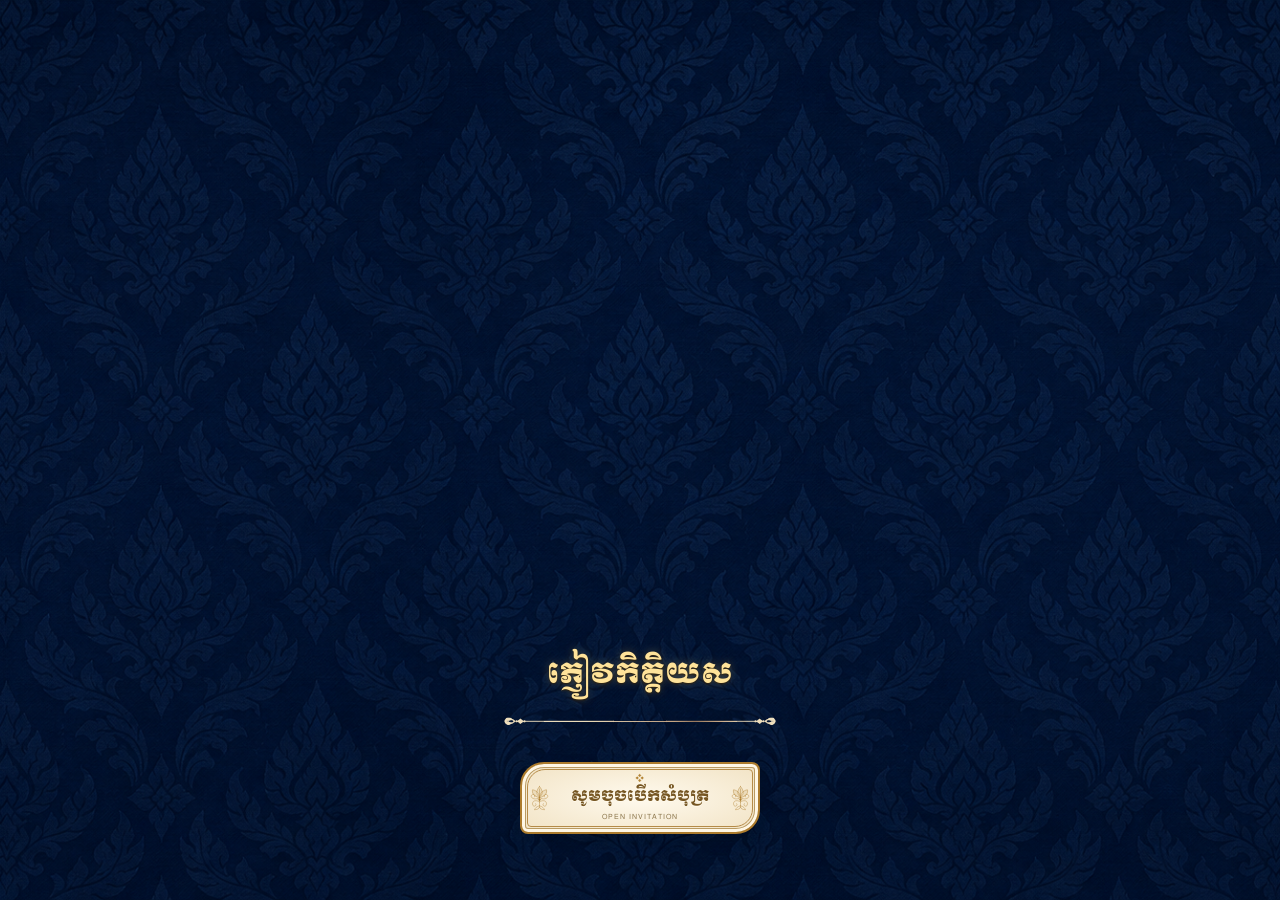
==== commit 5c5ebf3a: "Restore previous invitation version before loading-screen changes" ====
--- a/index.html
+++ b/index.html
@@ -48,7 +48,7 @@
 
 <button id="close">ត្រឡប់ទៅមុខដើម</button>
 </article></main>
-<div id="swipe-reminder" hidden><div class="swipe-signal" aria-hidden="true"><i></i><i></i><i></i></div><div class="swipe-copy"><small>SCROLL TO EXPLORE</small><span>សូមអូសឡើង ដើម្បីមើលបន្ត</span></div><span class="swipe-status" aria-hidden="true"></span></div><dialog id="lightbox"><button id="dismiss" aria-label="បិទ">×</button><img alt="រូបភាពពេញ"></dialog><script src="invitation-links-config.js?v=shortlinks-1"></script><script src="personal-invitation.js?v=remove-lok-20261027"></script><script src="app.js?v=opening-fix-20261103"></script>
+<div id="swipe-reminder" hidden><div class="swipe-signal" aria-hidden="true"><i></i><i></i><i></i></div><div class="swipe-copy"><small>SCROLL TO EXPLORE</small><span>សូមអូសឡើង ដើម្បីមើលបន្ត</span></div><span class="swipe-status" aria-hidden="true"></span></div><dialog id="lightbox"><button id="dismiss" aria-label="បិទ">×</button><img alt="រូបភាពពេញ"></dialog><script src="invitation-links-config.js?v=shortlinks-1"></script><script src="personal-invitation.js?v=remove-lok-20261027"></script><script src="app.js?v=mobile-video-20261103"></script>
 </body></html>
 
 
